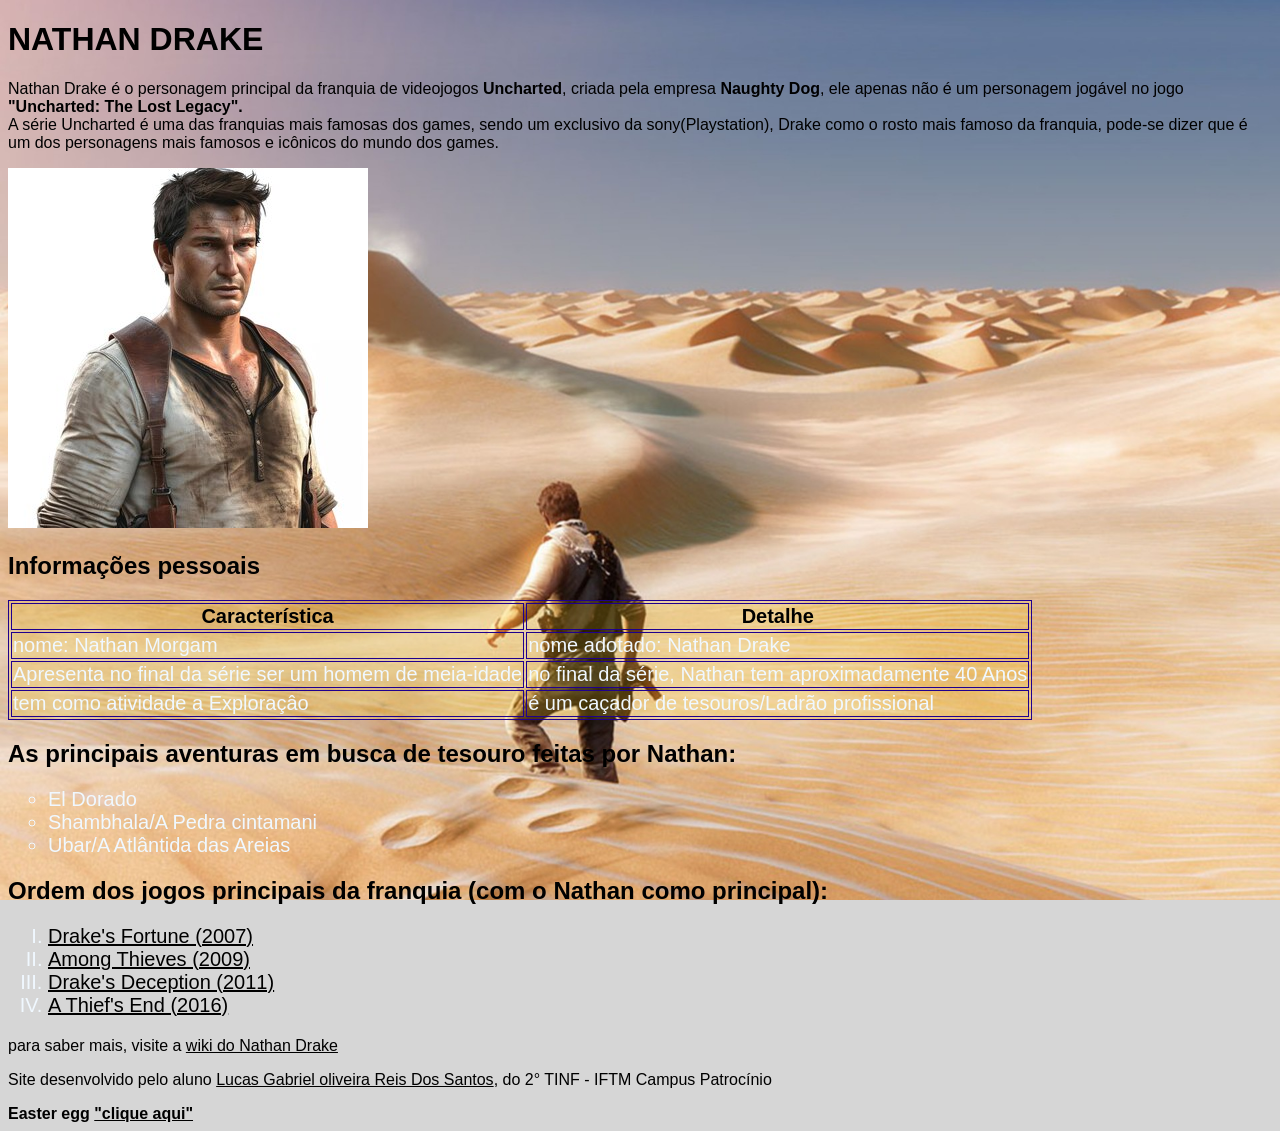
==== htmlpuro2-main/index.html @ 3a6453dd "Add files via upload" ====
<!DOCTYPE html>
<html lang="pt_br">
<head>
    <meta charset="UTF-8">
    <meta name="viewport" content="width=device-width, initial-scale=1.0">
    <title>Nathan Drake</title>
    <link rel="icon" type="imagem/x-icon" href="IMG/icondrake.avif">
    <link rel="stylesheet" href="css/estilo2.css">
</head>
<body>
    
    <div>

     <h1>NATHAN DRAKE</h1>
    

     <p>Nathan Drake é o personagem principal da franquia de videojogos <strong>Uncharted</strong>, criada pela empresa <strong>Naughty Dog</strong>, ele apenas não é um personagem jogável no jogo <strong>"Uncharted: The Lost Legacy".</strong><br> A série Uncharted é uma das franquias mais famosas dos games, sendo um exclusivo da sony(Playstation), Drake como o rosto mais famoso da franquia, pode-se dizer que é um dos personagens mais famosos e icônicos do mundo dos games.</p>
    </div>
    
    <img src="IMG/drake.jpg" alt="Imagem de Nathan Drake">

    <div>
     <h2><strong>Informações pessoais</strong></h2>
    
     <table border="1">

        <th>Característica</th>
        <th>Detalhe</th>

        <tr>
            <td>nome: Nathan Morgam</td>
            <td>nome adotado: Nathan Drake</td>
        </tr>
        <tr>
            <td>Apresenta no final da série ser um homem de meia-idade</td>
            <td>no final da série, Nathan tem aproximadamente 40 Anos</td>
        </tr>
        <tr>
            <td>tem como atividade a Exploraçâo</td>
            <td>é um caçador de tesouros/Ladrão profissional</td>
        </tr>
     </table>
    </div>

    <div>
     <h2> As principais aventuras em busca de tesouro feitas por Nathan:</h2>

     <ul>
        <li>El Dorado</li>
        <li>Shambhala/A Pedra cintamani</li>
        <li>Ubar/A Atlântida das Areias</li>
     </ul>
    </div>

    <div>
     <h2>Ordem dos jogos principais da franquia (com o Nathan como principal):</h2>

     <ol>
        <li> <a href="https://pt.wikipedia.org/wiki/Uncharted:_Drake%27s_Fortune">Drake's Fortune (2007)</a></li>
        <li> <a href="https://pt.wikipedia.org/wiki/Uncharted_2:_Among_Thieves">Among Thieves (2009)</a></li>
        <li> <a href="https://pt.wikipedia.org/wiki/Uncharted_3:_Drake%27s_Deception">Drake's Deception (2011)</a></li>
        <li> <a href="https://en.wikipedia.org/wiki/Uncharted_4:_A_Thief%27s_End">A Thief's End (2016)</a></li>
     </ol>
    </div>

    <div>
     <p>para saber mais, visite a  <a href="https://en.wikipedia.org/wiki/Nathan_Drake">wiki do Nathan Drake</a></p>

     <p>Site desenvolvido pelo aluno <a href="https://github.com/lucasoliveiraghs">Lucas Gabriel oliveira Reis Dos Santos</a>, do 2° TINF - IFTM Campus Patrocínio</p>
   



     <strong>Easter egg <a href="html/easter_egg.html">"clique aqui"</a></strong>
    </div>
    
</body>
</html>
---- htmlpuro2-main/css/estilo2.css ----
body{
    background-image: url("../IMG/deserto.jpg");
    background-color: #cccc;
    background-repeat: no-repeat;
    background-position: center;
    background-size: cover;
    background-attachment: fixed;
}
table, TH, TD{
   border: 1px solid rgb(31, 0, 142);
   background-color: rgba(255, 211, 35, 0.117);
   font-size: 20px;
}
th{
    color: black;
}
td{
    color: aliceblue;
}
ul{
    list-style-type: circle;
    font-size: 20px;
    color: aliceblue;
}
ol{
    list-style-type: upper-roman;
    font-size: 20px;
    color: aliceblue;
}
div{
    font-family: Arial, Helvetica, sans-serif;
}
a{
    color: rgb(0, 0, 0);
}
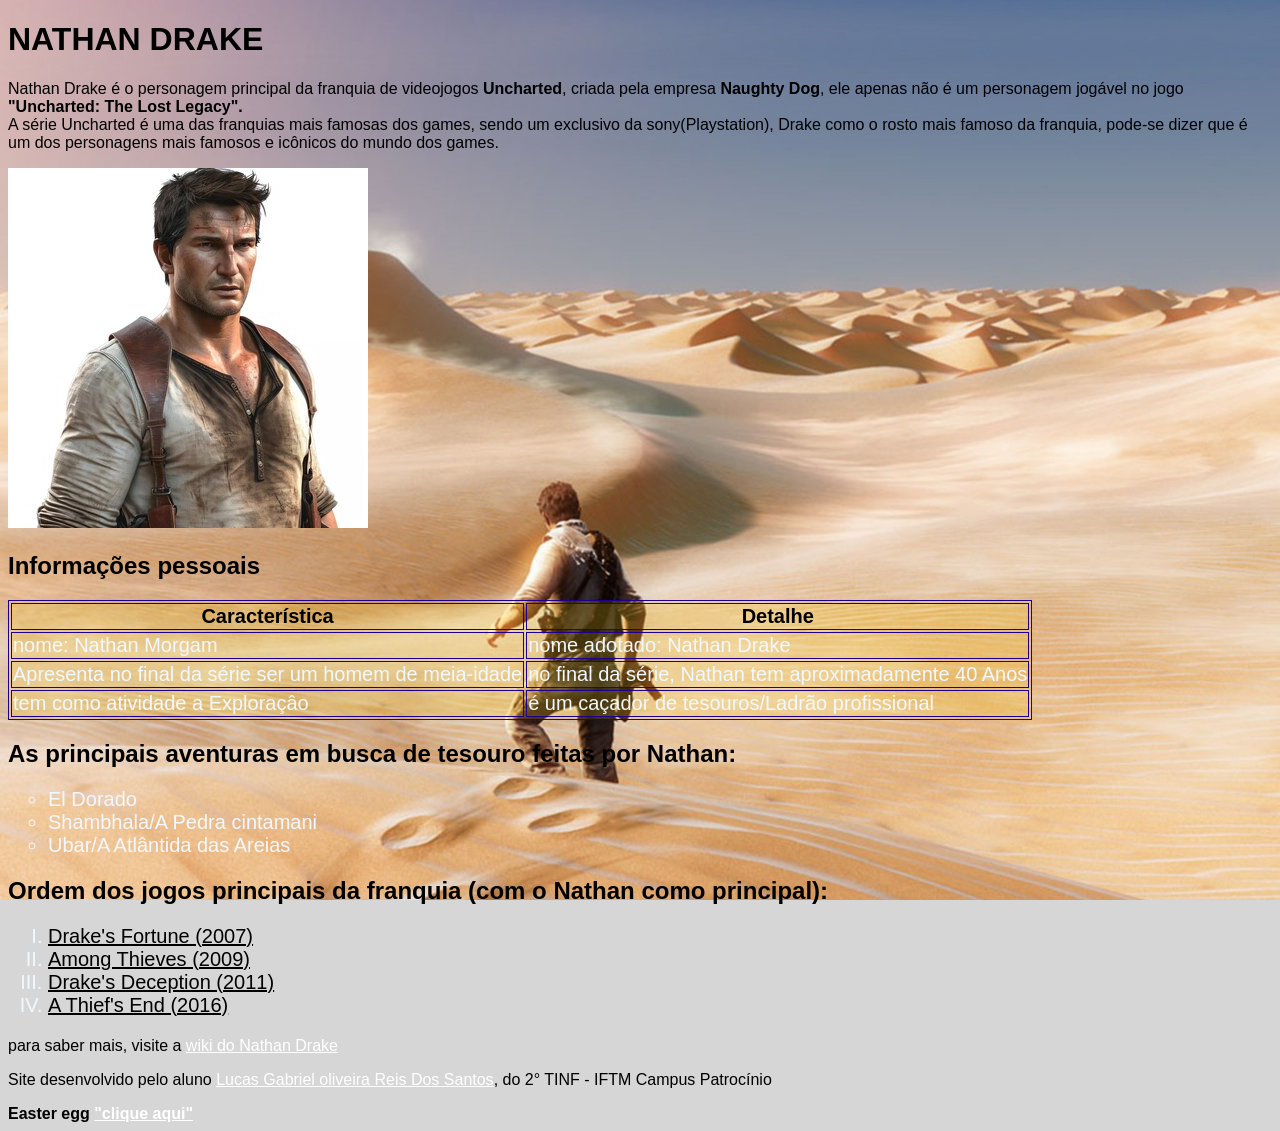
==== commit 8c4406a3: "Add files via upload" ====
--- a/htmlpuro2-main/index.html
+++ b/htmlpuro2-main/index.html
@@ -56,10 +56,10 @@
      <h2>Ordem dos jogos principais da franquia (com o Nathan como principal):</h2>
 
      <ol>
-        <li> <a href="https://pt.wikipedia.org/wiki/Uncharted:_Drake%27s_Fortune">Drake's Fortune (2007)</a></li>
-        <li> <a href="https://pt.wikipedia.org/wiki/Uncharted_2:_Among_Thieves">Among Thieves (2009)</a></li>
-        <li> <a href="https://pt.wikipedia.org/wiki/Uncharted_3:_Drake%27s_Deception">Drake's Deception (2011)</a></li>
-        <li> <a href="https://en.wikipedia.org/wiki/Uncharted_4:_A_Thief%27s_End">A Thief's End (2016)</a></li>
+        <li> <a href="https://pt.wikipedia.org/wiki/Uncharted:_Drake%27s_Fortune" style="color: rgb(0, 0, 0);">Drake's Fortune (2007)</a></li>
+        <li> <a href="https://pt.wikipedia.org/wiki/Uncharted_2:_Among_Thieves" style="color: rgb(0, 0, 0);">Among Thieves (2009)</a></li>
+        <li> <a href="https://pt.wikipedia.org/wiki/Uncharted_3:_Drake%27s_Deception" style="color: rgb(0, 0, 0);">Drake's Deception (2011)</a></li>
+        <li> <a href="https://en.wikipedia.org/wiki/Uncharted_4:_A_Thief%27s_End" style="color: rgb(0, 0, 0);">A Thief's End (2016)</a></li>
      </ol>
     </div>
 
--- a/htmlpuro2-main/css/estilo2.css
+++ b/htmlpuro2-main/css/estilo2.css
@@ -31,5 +31,5 @@
     font-family: Arial, Helvetica, sans-serif;
 }
 a{
-    color: rgb(0, 0, 0);
+    color: rgb(255, 255, 255);
 }
